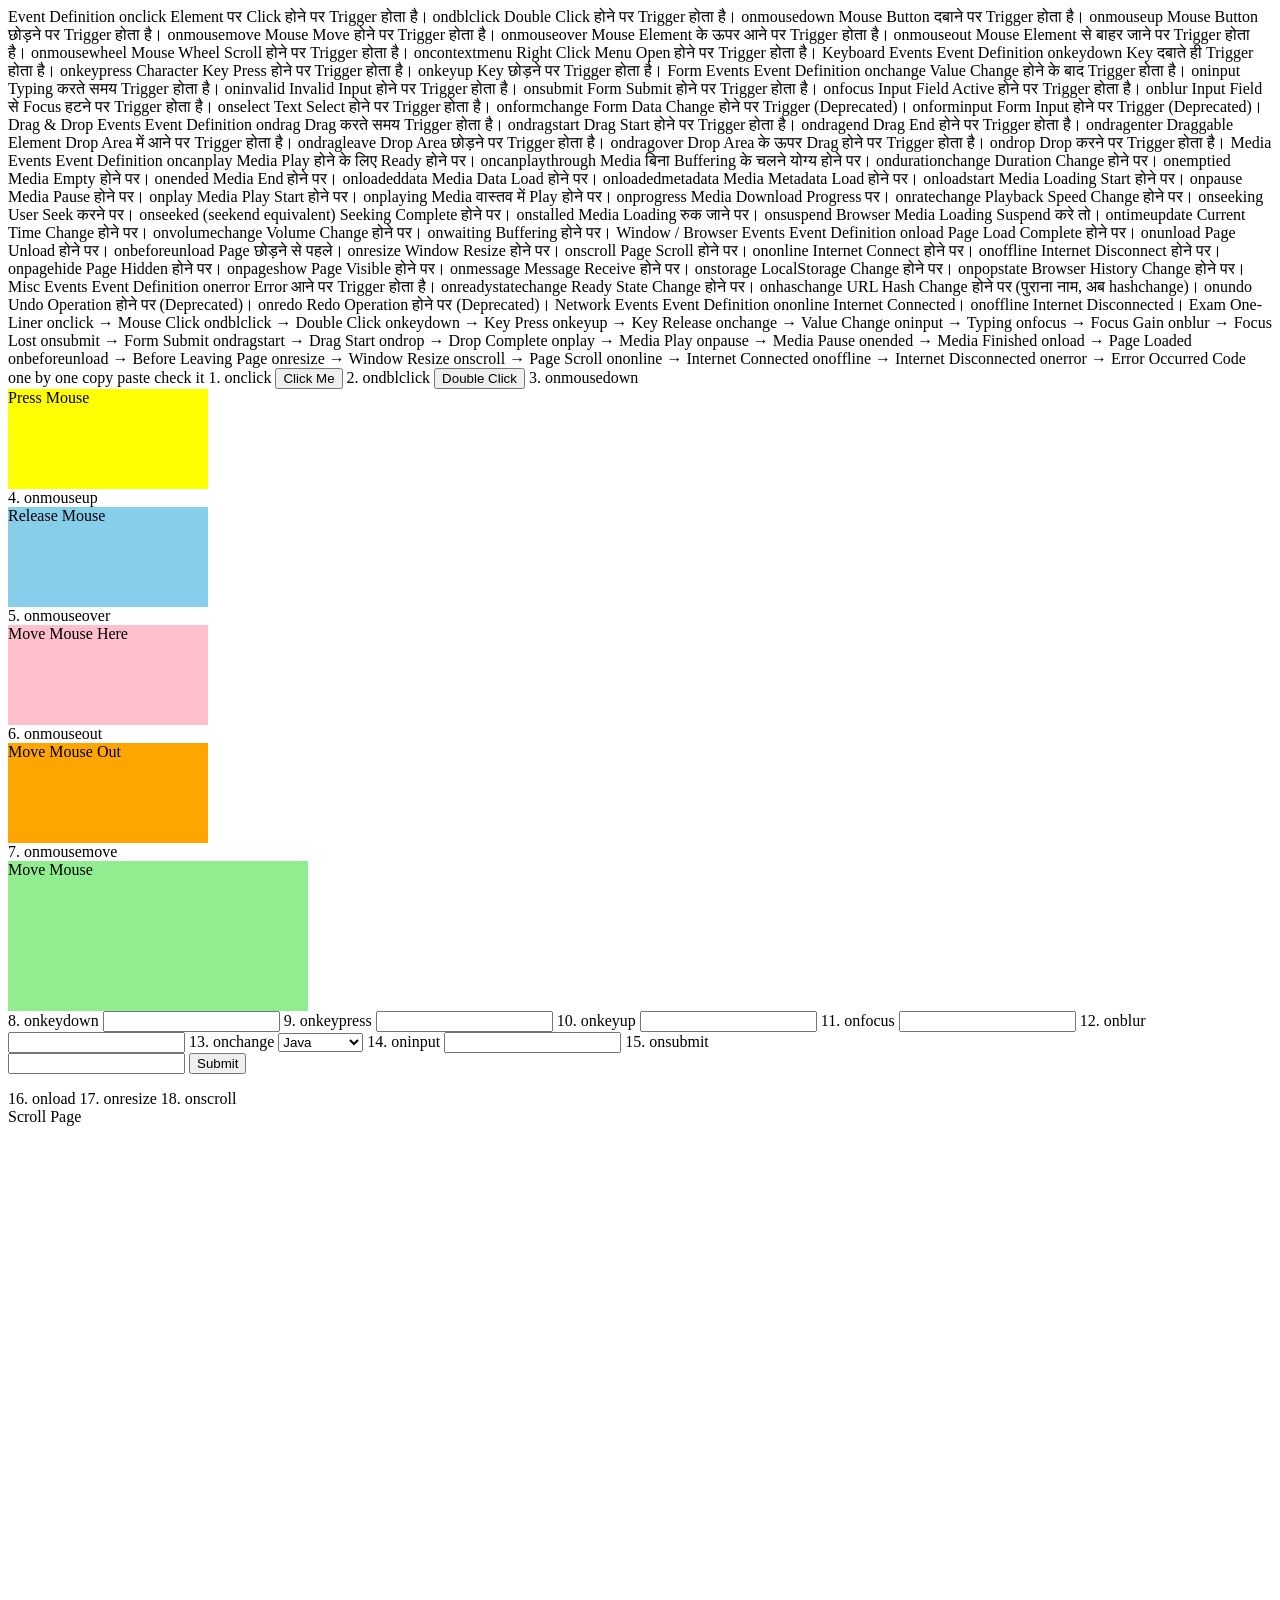
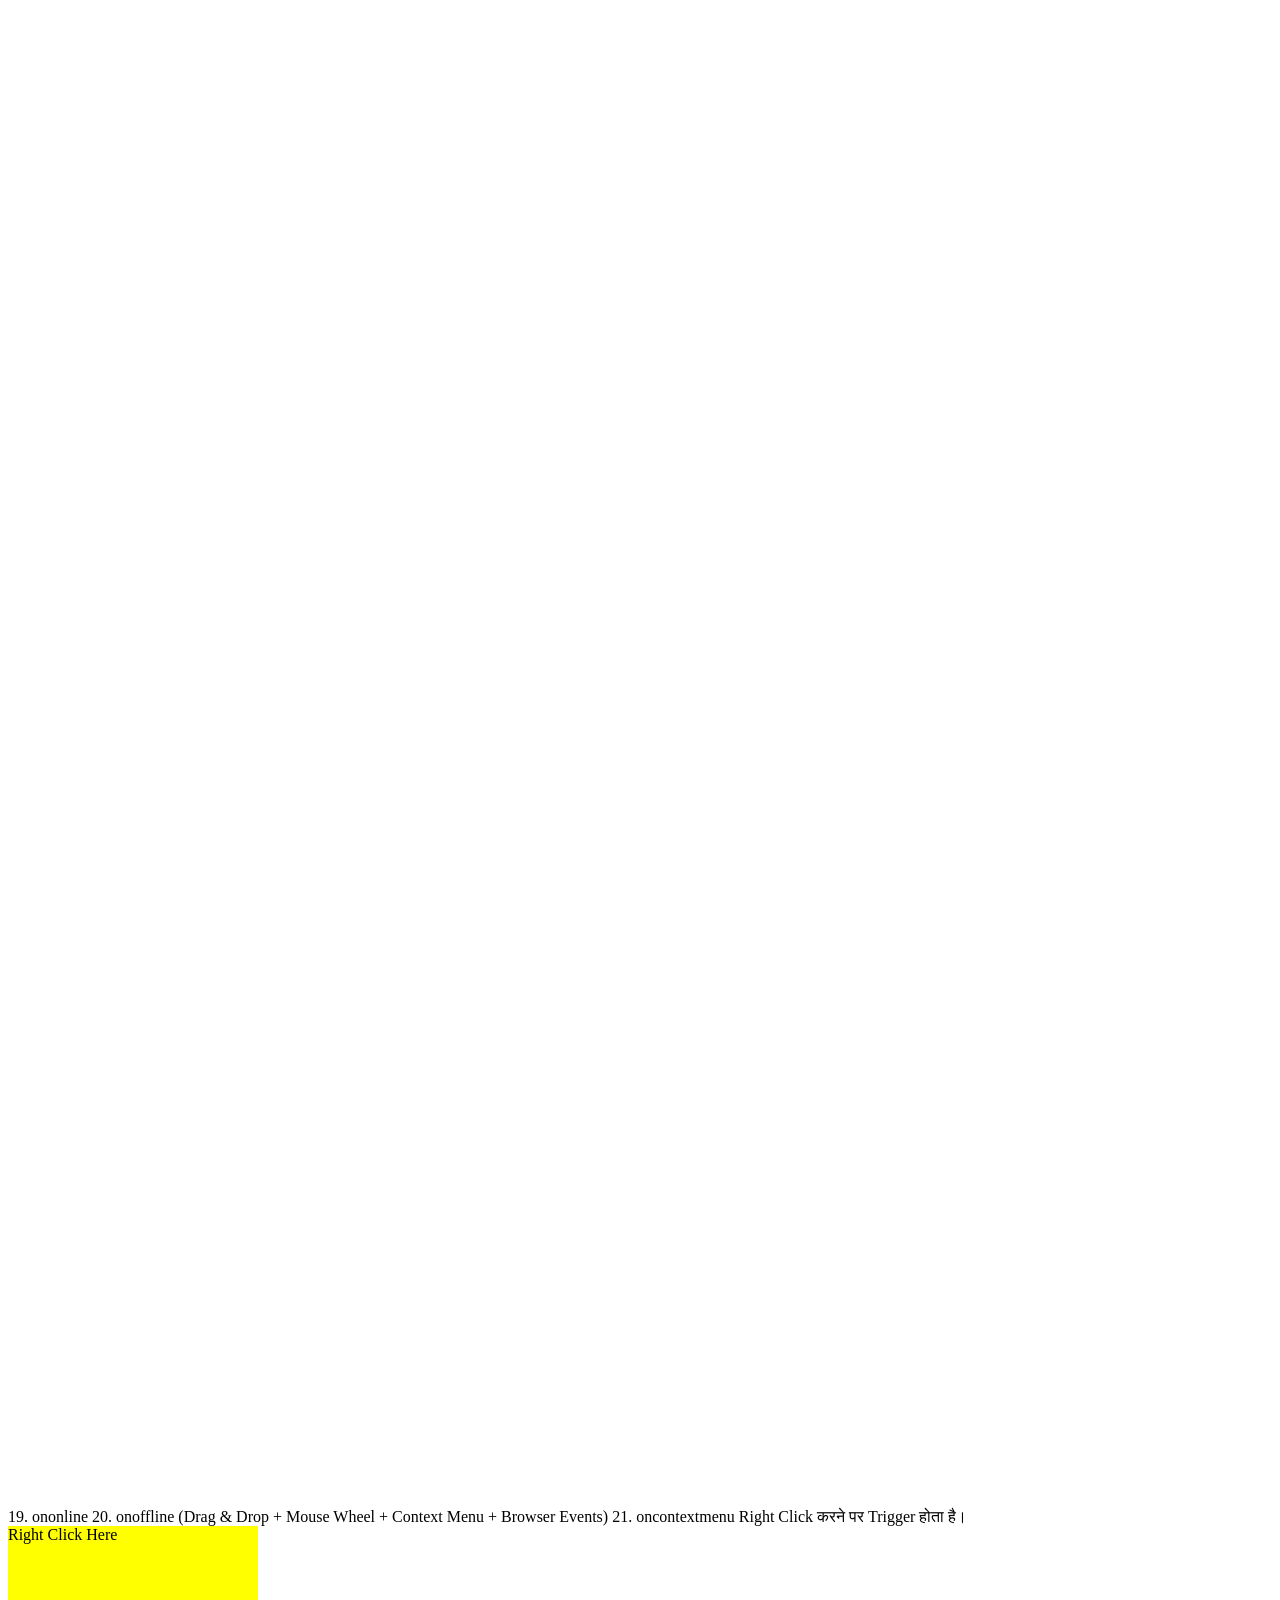
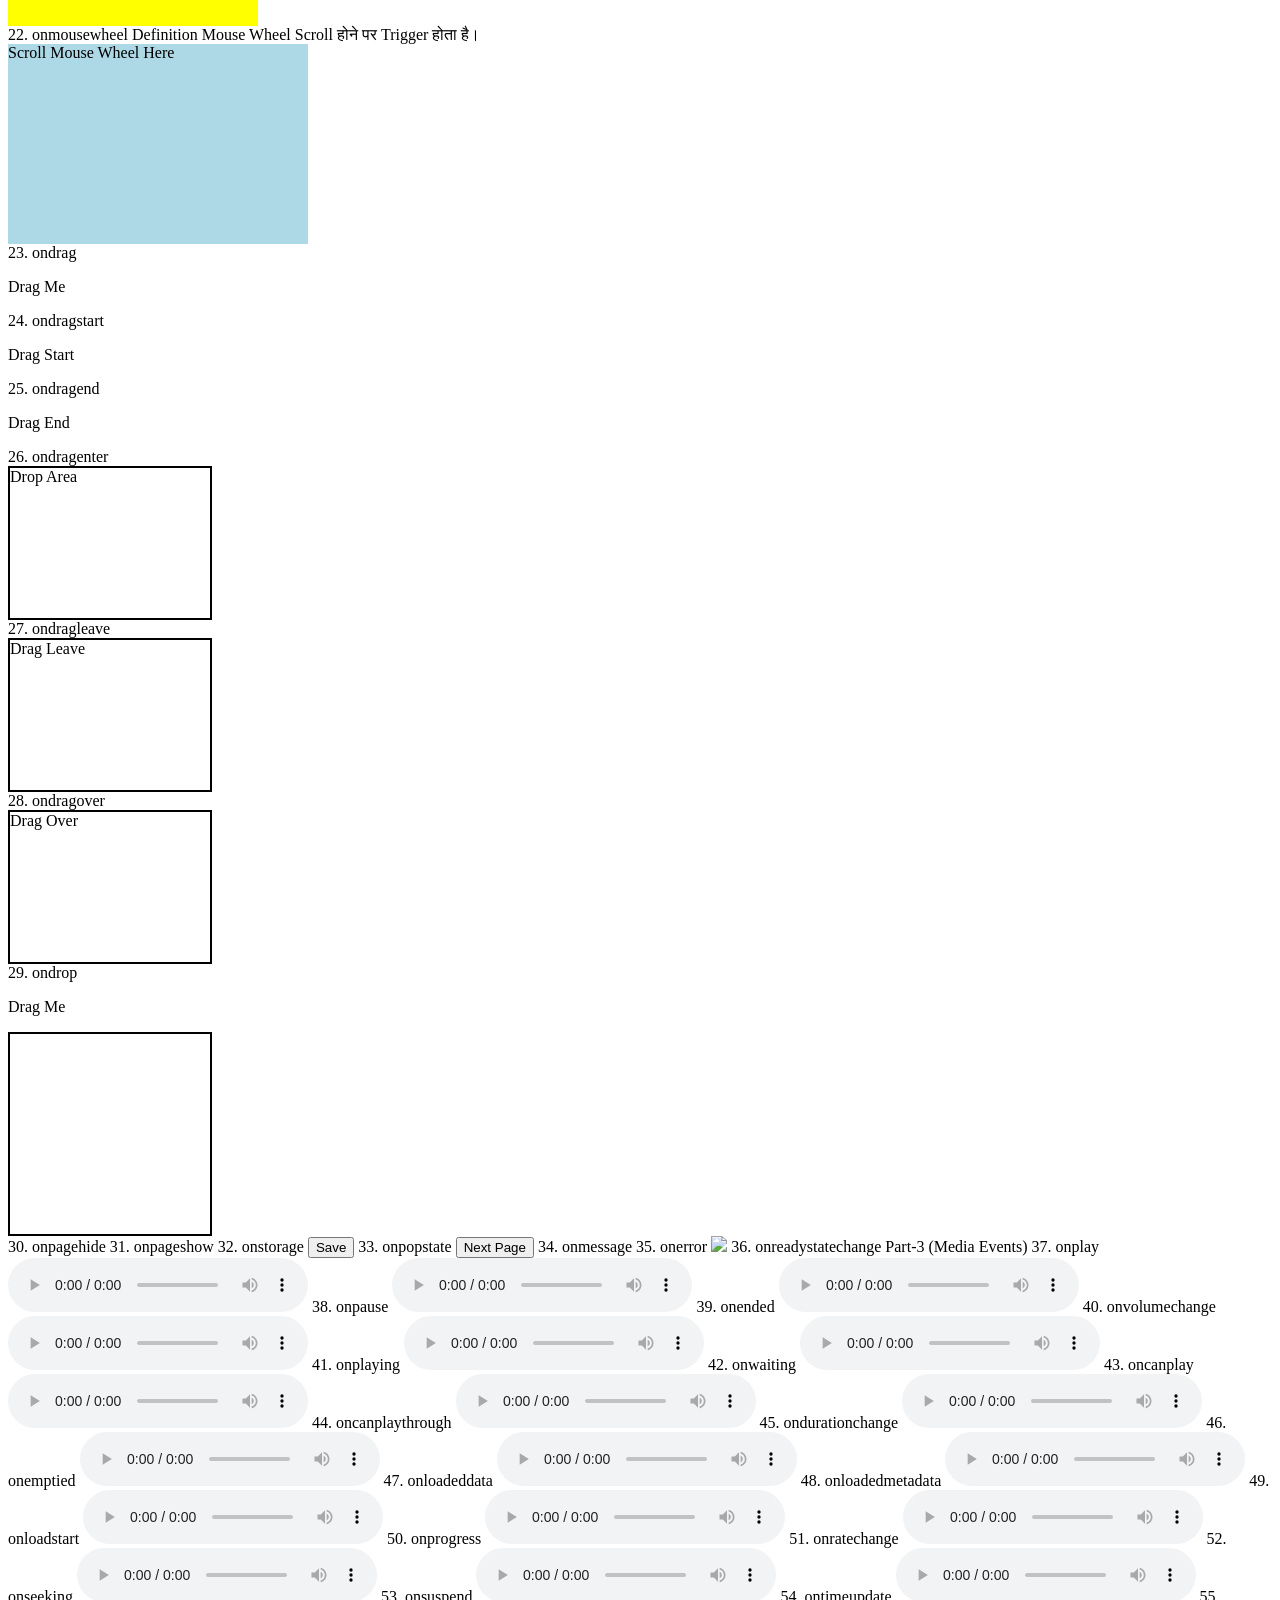
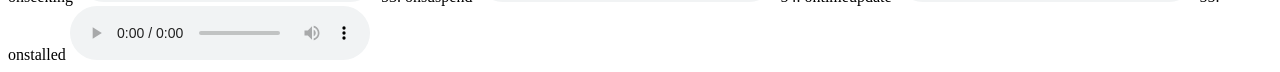
==== event.html @ a3481dbb "five commit" ====
Event	                    Definition
onclick	                    Element पर Click होने पर Trigger होता है।
ondblclick	                Double Click होने पर Trigger होता है।
onmousedown	                Mouse Button दबाने पर Trigger होता है।
onmouseup	                Mouse Button छोड़ने पर Trigger होता है।
onmousemove	                Mouse Move होने पर Trigger होता है।
onmouseover	                Mouse Element के ऊपर आने पर Trigger होता है।
onmouseout	                Mouse Element से बाहर जाने पर Trigger होता है।
onmousewheel	            Mouse Wheel Scroll होने पर Trigger होता है।
oncontextmenu	            Right Click Menu Open होने पर Trigger होता है।

Keyboard Events
Event	                    Definition
onkeydown	                Key दबाते ही Trigger होता है।
onkeypress	                Character Key Press होने पर Trigger होता है।
onkeyup	                    Key छोड़ने पर Trigger होता है।

Form Events
Event	                    Definition
onchange	                Value Change होने के बाद Trigger होता है।
oninput	                    Typing करते समय Trigger होता है।
oninvalid	                Invalid Input होने पर Trigger होता है।
onsubmit	                Form Submit होने पर Trigger होता है।
onfocus	                    Input Field Active होने पर Trigger होता है।
onblur	                    Input Field से Focus हटने पर Trigger होता है।
onselect	                Text Select होने पर Trigger होता है।
onformchange	            Form Data Change होने पर Trigger (Deprecated)।
onforminput	                Form Input होने पर Trigger (Deprecated)।

Drag & Drop Events
Event	                    Definition
ondrag	                    Drag करते समय Trigger होता है।
ondragstart	                Drag Start होने पर Trigger होता है।
ondragend	                Drag End होने पर Trigger होता है।
ondragenter	                Draggable Element Drop Area में आने पर Trigger होता है।
ondragleave	                Drop Area छोड़ने पर Trigger होता है।
ondragover	                Drop Area के ऊपर Drag होने पर Trigger होता है।
ondrop	                    Drop करने पर Trigger होता है।

Media Events
Event	                    Definition
oncanplay	                Media Play होने के लिए Ready होने पर।
oncanplaythrough	        Media बिना Buffering के चलने योग्य होने पर।
ondurationchange	        Duration Change होने पर।
onemptied	                Media Empty होने पर।
onended	                    Media End होने पर।
onloadeddata	            Media Data Load होने पर।
onloadedmetadata	        Media Metadata Load होने पर।
onloadstart	                Media Loading Start होने पर।
onpause	                    Media Pause होने पर।
onplay	                    Media Play Start होने पर।
onplaying	                Media वास्तव में Play होने पर।
onprogress	                Media Download Progress पर।
onratechange	            Playback Speed Change होने पर।
onseeking	                User Seek करने पर।
onseeked                    (seekend equivalent)	Seeking Complete होने पर।
onstalled	                Media Loading रुक जाने पर।
onsuspend	                Browser Media Loading Suspend करे तो।
ontimeupdate	            Current Time Change होने पर।
onvolumechange	            Volume Change होने पर।
onwaiting	                Buffering होने पर।

Window / Browser Events
Event	                    Definition
onload	                    Page Load Complete होने पर।
onunload	                Page Unload होने पर।
onbeforeunload	            Page छोड़ने से पहले।
onresize	                Window Resize होने पर।
onscroll	                Page Scroll होने पर।
ononline	                Internet Connect होने पर।
onoffline	                Internet Disconnect होने पर।
onpagehide	                Page Hidden होने पर।
onpageshow	                Page Visible होने पर।
onmessage	                Message Receive होने पर।
onstorage	                LocalStorage Change होने पर।
onpopstate	                Browser History Change होने पर।

Misc Events
Event	                    Definition
onerror	                    Error आने पर Trigger होता है।
onreadystatechange	        Ready State Change होने पर।
onhaschange	                URL Hash Change होने पर (पुराना नाम, अब hashchange)।
onundo	                    Undo Operation होने पर (Deprecated)।
onredo	                    Redo Operation होने पर (Deprecated)।

Network Events
Event	                    Definition
ononline	                Internet Connected।
onoffline	                Internet Disconnected।

Exam One-Liner

onclick         → Mouse Click
ondblclick      → Double Click
onkeydown       → Key Press
onkeyup         → Key Release
onchange        → Value Change
oninput         → Typing
onfocus         → Focus Gain
onblur          → Focus Lost
onsubmit        → Form Submit
ondragstart     → Drag Start
ondrop          → Drop Complete
onplay          → Media Play
onpause         → Media Pause
onended         → Media Finished
onload          → Page Loaded
onbeforeunload  → Before Leaving Page
onresize        → Window Resize
onscroll        → Page Scroll
ononline        → Internet Connected
onoffline       → Internet Disconnected
onerror         → Error Occurred

Code one by one copy paste check it

1. onclick
<!DOCTYPE html>
<html>
<body>

<button onclick="demo()">
Click Me
</button>

<script>
function demo()
{
    alert("Button Clicked");
}
</script>

</body>
</html>


2. ondblclick
<!DOCTYPE html>
<html>
<body>

<button ondblclick="demo()">
Double Click
</button>

<script>
function demo()
{
    alert("Double Click Fired");
}
</script>

</body>
</html>


3. onmousedown
<!DOCTYPE html>
<html>
<body>

<div onmousedown="demo()"
style="width:200px;height:100px;background:yellow">
Press Mouse
</div>

<script>
function demo()
{
    alert("Mouse Down");
}
</script>

</body>
</html>


4. onmouseup
<!DOCTYPE html>
<html>
<body>

<div onmouseup="demo()"
style="width:200px;height:100px;background:skyblue">
Release Mouse
</div>

<script>
function demo()
{
    alert("Mouse Up");
}
</script>

</body>
</html>


5. onmouseover
<!DOCTYPE html>
<html>
<body>

<div onmouseover="demo()"
style="width:200px;height:100px;background:pink">
Move Mouse Here
</div>

<script>
function demo()
{
    alert("Mouse Over");
}
</script>

</body>
</html>


6. onmouseout
<!DOCTYPE html>
<html>
<body>

<div onmouseout="demo()"
style="width:200px;height:100px;background:orange">
Move Mouse Out
</div>

<script>
function demo()
{
    alert("Mouse Out");
}
</script>

</body>
</html>


7. onmousemove
<!DOCTYPE html>
<html>
<body>

<div onmousemove="demo()"
style="width:300px;height:150px;background:lightgreen">
Move Mouse
</div>

<script>
function demo()
{
    console.log("Mouse Moving");
}
</script>

</body>
</html>


8. onkeydown
<!DOCTYPE html>
<html>
<body>

<input type="text"
onkeydown="demo()">

<script>
function demo()
{
    console.log("Key Down");
}
</script>

</body>
</html>


9. onkeypress
<!DOCTYPE html>
<html>
<body>

<input type="text"
onkeypress="demo()">

<script>
function demo()
{
    console.log("Key Press");
}
</script>

</body>
</html>


10. onkeyup
<!DOCTYPE html>
<html>
<body>

<input type="text"
onkeyup="demo()">

<script>
function demo()
{
    console.log("Key Up");
}
</script>

</body>
</html>


11. onfocus
<!DOCTYPE html>
<html>
<body>

<input type="text"
onfocus="demo()">

<script>
function demo()
{
    alert("Input Focused");
}
</script>

</body>
</html>


12. onblur
<!DOCTYPE html>
<html>
<body>

<input type="text"
onblur="demo()">

<script>
function demo()
{
    alert("Focus Lost");
}
</script>

</body>
</html>


13. onchange
<!DOCTYPE html>
<html>
<body>

<select onchange="demo()">

<option>Java</option>
<option>Python</option>
<option>JavaScript</option>

</select>

<script>
function demo()
{
    alert("Value Changed");
}
</script>

</body>
</html>


14. oninput
<!DOCTYPE html>
<html>
<body>

<input type="text"
oninput="demo()">

<script>
function demo()
{
    console.log("Typing...");
}
</script>

</body>
</html>


15. onsubmit
<!DOCTYPE html>
<html>
<body>

<form onsubmit="return demo()">

<input type="text">

<input type="submit">

</form>

<script>
function demo()
{
    alert("Form Submitted");
    return false;
}
</script>

</body>
</html>


16. onload
<!DOCTYPE html>
<html>

<body onload="demo()">

<script>

function demo()
{
    alert("Page Loaded");
}

</script>

</body>
</html>


17. onresize
<!DOCTYPE html>
<html>

<body onresize="demo()">

<script>

function demo()
{
    console.log("Window Resized");
}

</script>

</body>
</html>


18. onscroll
<!DOCTYPE html>
<html>

<body onscroll="demo()">

<div style="height:2000px">
Scroll Page
</div>

<script>

function demo()
{
    console.log("Scrolling");
}

</script>

</body>
</html>


19. ononline
<!DOCTYPE html>
<html>
<body>

<script>

window.addEventListener("online",function()
{
    alert("Internet Connected");
});

</script>

</body>
</html>


20. onoffline
<!DOCTYPE html>
<html>
<body>

<script>

window.addEventListener("offline",function()
{
    alert("Internet Disconnected");
});

</script>

</body>
</html>




(Drag & Drop + Mouse Wheel + Context Menu + Browser Events)

21. oncontextmenu

Right Click करने पर Trigger होता है।

<!DOCTYPE html>
<html>
<body>

<div oncontextmenu="demo();return false;"
style="width:250px;height:100px;background:yellow">

Right Click Here

</div>

<script>

function demo()
{
    alert("Right Click Detected");
}

</script>

</body>
</html>


22. onmousewheel
Definition

Mouse Wheel Scroll होने पर Trigger होता है।

<!DOCTYPE html>
<html>
<body>

<div onmousewheel="demo()"
style="width:300px;height:200px;background:lightblue">

Scroll Mouse Wheel Here

</div>

<script>

function demo()
{
    console.log("Mouse Wheel Used");
}

</script>

</body>
</html>


23. ondrag
<!DOCTYPE html>
<html>
<body>

<p draggable="true" ondrag="demo()">

Drag Me

</p>

<script>

function demo()
{
    console.log("Dragging");
}

</script>

</body>
</html>


24. ondragstart
<!DOCTYPE html>
<html>
<body>

<p draggable="true" ondragstart="demo()">

Drag Start

</p>

<script>

function demo()
{
    alert("Drag Started");
}

</script>

</body>
</html>


25. ondragend
<!DOCTYPE html>
<html>
<body>

<p draggable="true" ondragend="demo()">

Drag End

</p>

<script>

function demo()
{
    alert("Drag Ended");
}

</script>

</body>
</html>


26. ondragenter
<!DOCTYPE html>
<html>
<body>

<div ondragenter="demo()"
style="width:200px;height:150px;border:2px solid">

Drop Area

</div>

<script>

function demo()
{
    alert("Drag Enter");
}

</script>

</body>
</html>


27. ondragleave
<!DOCTYPE html>
<html>
<body>

<div ondragleave="demo()"
style="width:200px;height:150px;border:2px solid">

Drag Leave

</div>

<script>

function demo()
{
    alert("Drag Leave");
}

</script>

</body>
</html>


28. ondragover
<!DOCTYPE html>
<html>
<body>

<div ondragover="demo()"
style="width:200px;height:150px;border:2px solid">

Drag Over

</div>

<script>

function demo()
{
    console.log("Dragging Over");
}

</script>

</body>
</html>


29. ondrop
<!DOCTYPE html>
<html>
<body>

<p id="drag1"
draggable="true"
ondragstart="drag(event)">
Drag Me
</p>

<div
ondrop="drop(event)"
ondragover="allow(event)"
style="width:200px;height:200px;border:2px solid">
</div>

<script>

function allow(ev)
{
    ev.preventDefault();
}

function drag(ev)
{
    ev.dataTransfer.setData("text",ev.target.id);
}

function drop(ev)
{
    ev.preventDefault();

    var data=
    ev.dataTransfer.getData("text");

    ev.target.appendChild(
    document.getElementById(data));

    alert("Dropped");
}

</script>

</body>
</html>


30. onpagehide
<!DOCTYPE html>
<html>
<body>

<script>

window.onpagehide=function()
{
    console.log("Page Hidden");
}

</script>

</body>
</html>


31. onpageshow
<!DOCTYPE html>
<html>
<body>

<script>

window.onpageshow=function()
{
    alert("Page Visible");
}

</script>

</body>
</html>


32. onstorage
<!DOCTYPE html>
<html>
<body>

<button onclick="saveData()">

Save

</button>

<script>

function saveData()
{
    localStorage.setItem("name","Adil");
}

window.onstorage=function()
{
    alert("Storage Changed");
}

</script>

</body>
</html>


33. onpopstate
<!DOCTYPE html>
<html>
<body>

<button onclick="history.pushState({},'', '?page=2')">

Next Page

</button>

<script>

window.onpopstate=function()
{
    alert("History Changed");
}

</script>

</body>
</html>


34. onmessage
<!DOCTYPE html>
<html>
<body>

<script>

window.onmessage=function(event)
{
    alert(event.data);
}

window.postMessage(
"Hello Message Event",
"*"
);

</script>

</body>
</html>


35. onerror
<!DOCTYPE html>
<html>
<body>

<img src="wrong.jpg"
onerror="demo()">

<script>

function demo()
{
    alert("Image Not Found");
}

</script>

</body>
</html>


36. onreadystatechange
<!DOCTYPE html>
<html>
<body>

<script>

document.onreadystatechange=function()
{
    console.log(
    document.readyState
    );
}

</script>

</body>
</html>


Part-3 (Media Events)
37. onplay
<!DOCTYPE html>
<html>
<body>

<audio controls onplay="demo()">

<source src="song.mp3">

</audio>

<script>

function demo()
{
    alert("Audio Started");
}

</script>

</body>
</html>


38. onpause
<!DOCTYPE html>
<html>
<body>

<audio controls onpause="demo()">

<source src="song.mp3">

</audio>

<script>

function demo()
{
    alert("Audio Paused");
}

</script>

</body>
</html>


39. onended
<audio controls onended="demo()">
<source src="song.mp3">
</audio>

<script>
function demo()
{
alert("Audio Ended");
}
</script>
40. onvolumechange
<audio controls onvolumechange="demo()">
<source src="song.mp3">
</audio>

<script>
function demo()
{
alert("Volume Changed");
}
</script>
41. onplaying
<audio controls onplaying="demo()">
<source src="song.mp3">
</audio>

<script>
function demo()
{
alert("Audio Playing");
}
</script>
42. onwaiting
<audio controls onwaiting="demo()">
<source src="song.mp3">
</audio>

<script>
function demo()
{
alert("Buffering...");
}
</script>
43. oncanplay
<audio controls oncanplay="demo()">
<source src="song.mp3">
</audio>

<script>
function demo()
{
alert("Ready To Play");
}
</script>
44. oncanplaythrough
<audio controls oncanplaythrough="demo()">
<source src="song.mp3">
</audio>

<script>
function demo()
{
alert("Can Play Complete");
}
</script>
45. ondurationchange
<audio controls ondurationchange="demo()">
<source src="song.mp3">
</audio>

<script>
function demo()
{
alert("Duration Changed");
}
</script>
46. onemptied
<audio controls onemptied="demo()">
<source src="song.mp3">
</audio>

<script>
function demo()
{
alert("Media Emptied");
}
</script>
47. onloadeddata
<audio controls onloadeddata="demo()">
<source src="song.mp3">
</audio>

<script>
function demo()
{
alert("Data Loaded");
}
</script>
48. onloadedmetadata
<audio controls onloadedmetadata="demo()">
<source src="song.mp3">
</audio>

<script>
function demo()
{
alert("Metadata Loaded");
}
</script>
49. onloadstart
<audio controls onloadstart="demo()">
<source src="song.mp3">
</audio>

<script>
function demo()
{
alert("Loading Started");
}
</script>
50. onprogress
<audio controls onprogress="demo()">
<source src="song.mp3">
</audio>

<script>
function demo()
{
console.log("Loading Progress");
}
</script>
51. onratechange
<audio controls onratechange="demo()">
<source src="song.mp3">
</audio>

<script>
function demo()
{
alert("Speed Changed");
}
</script>
52. onseeking
<audio controls onseeking="demo()">
<source src="song.mp3">
</audio>

<script>
function demo()
{
alert("Seeking");
}
</script>
53. onsuspend
<audio controls onsuspend="demo()">
<source src="song.mp3">
</audio>

<script>
function demo()
{
alert("Loading Suspended");
}
</script>
54. ontimeupdate
<audio controls ontimeupdate="demo()">
<source src="song.mp3">
</audio>

<script>
function demo()
{
console.log("Time Updated");
}
</script>
55. onstalled
<audio controls onstalled="demo()">
<source src="song.mp3">
</audio>

<script>
function demo()
{
alert("Loading Stalled");
}
</script>
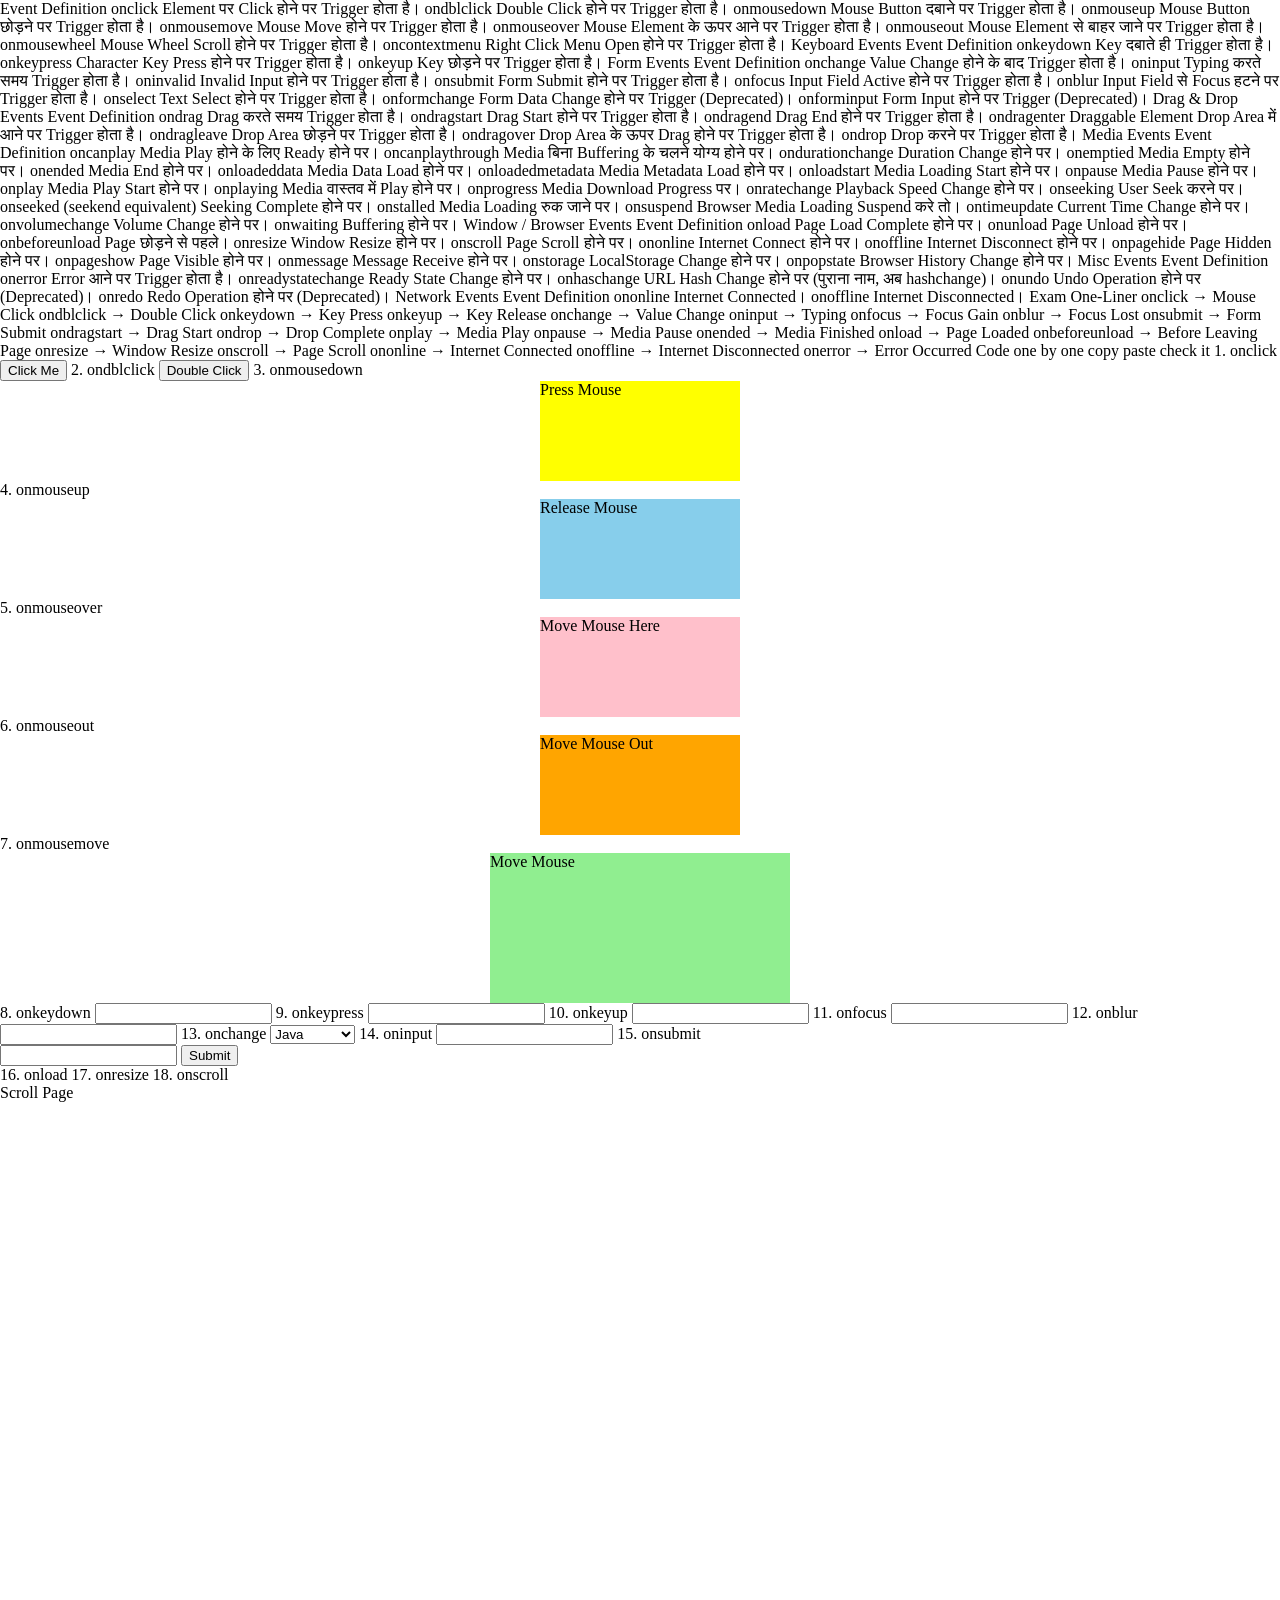
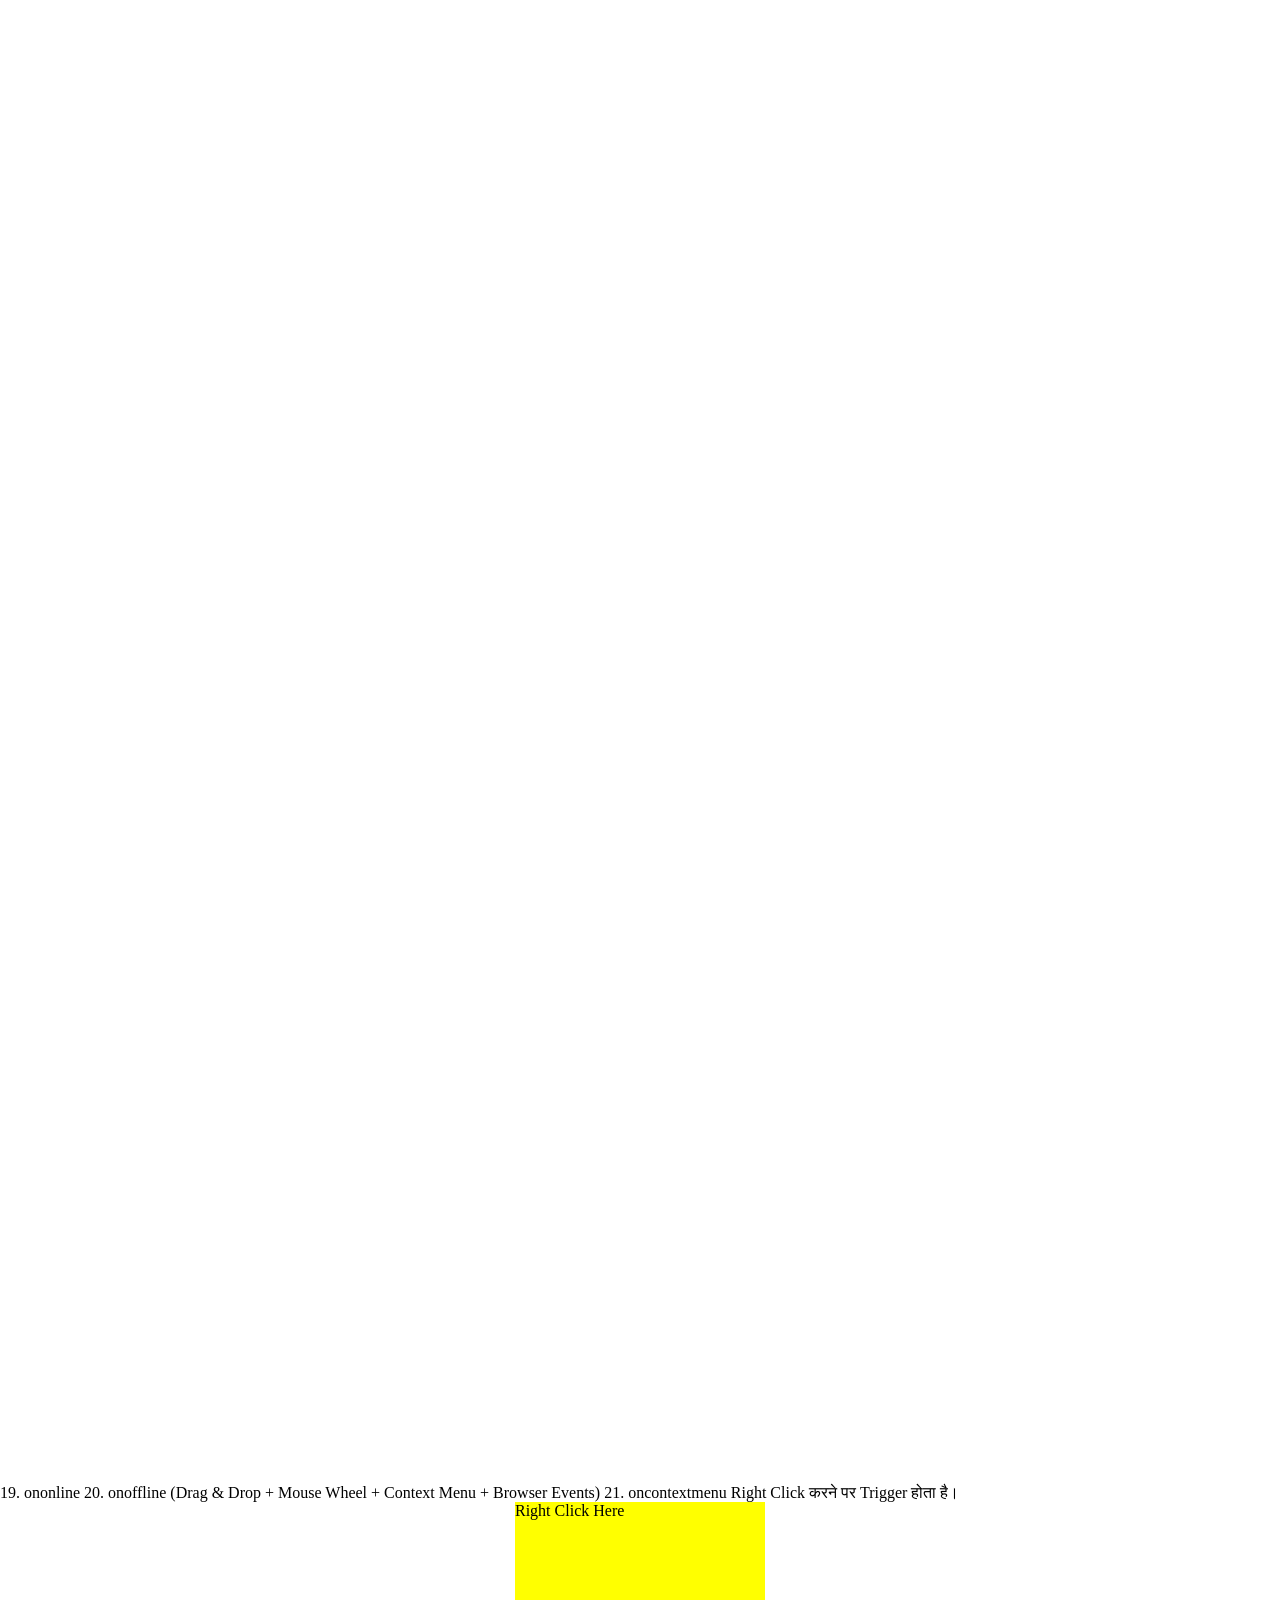
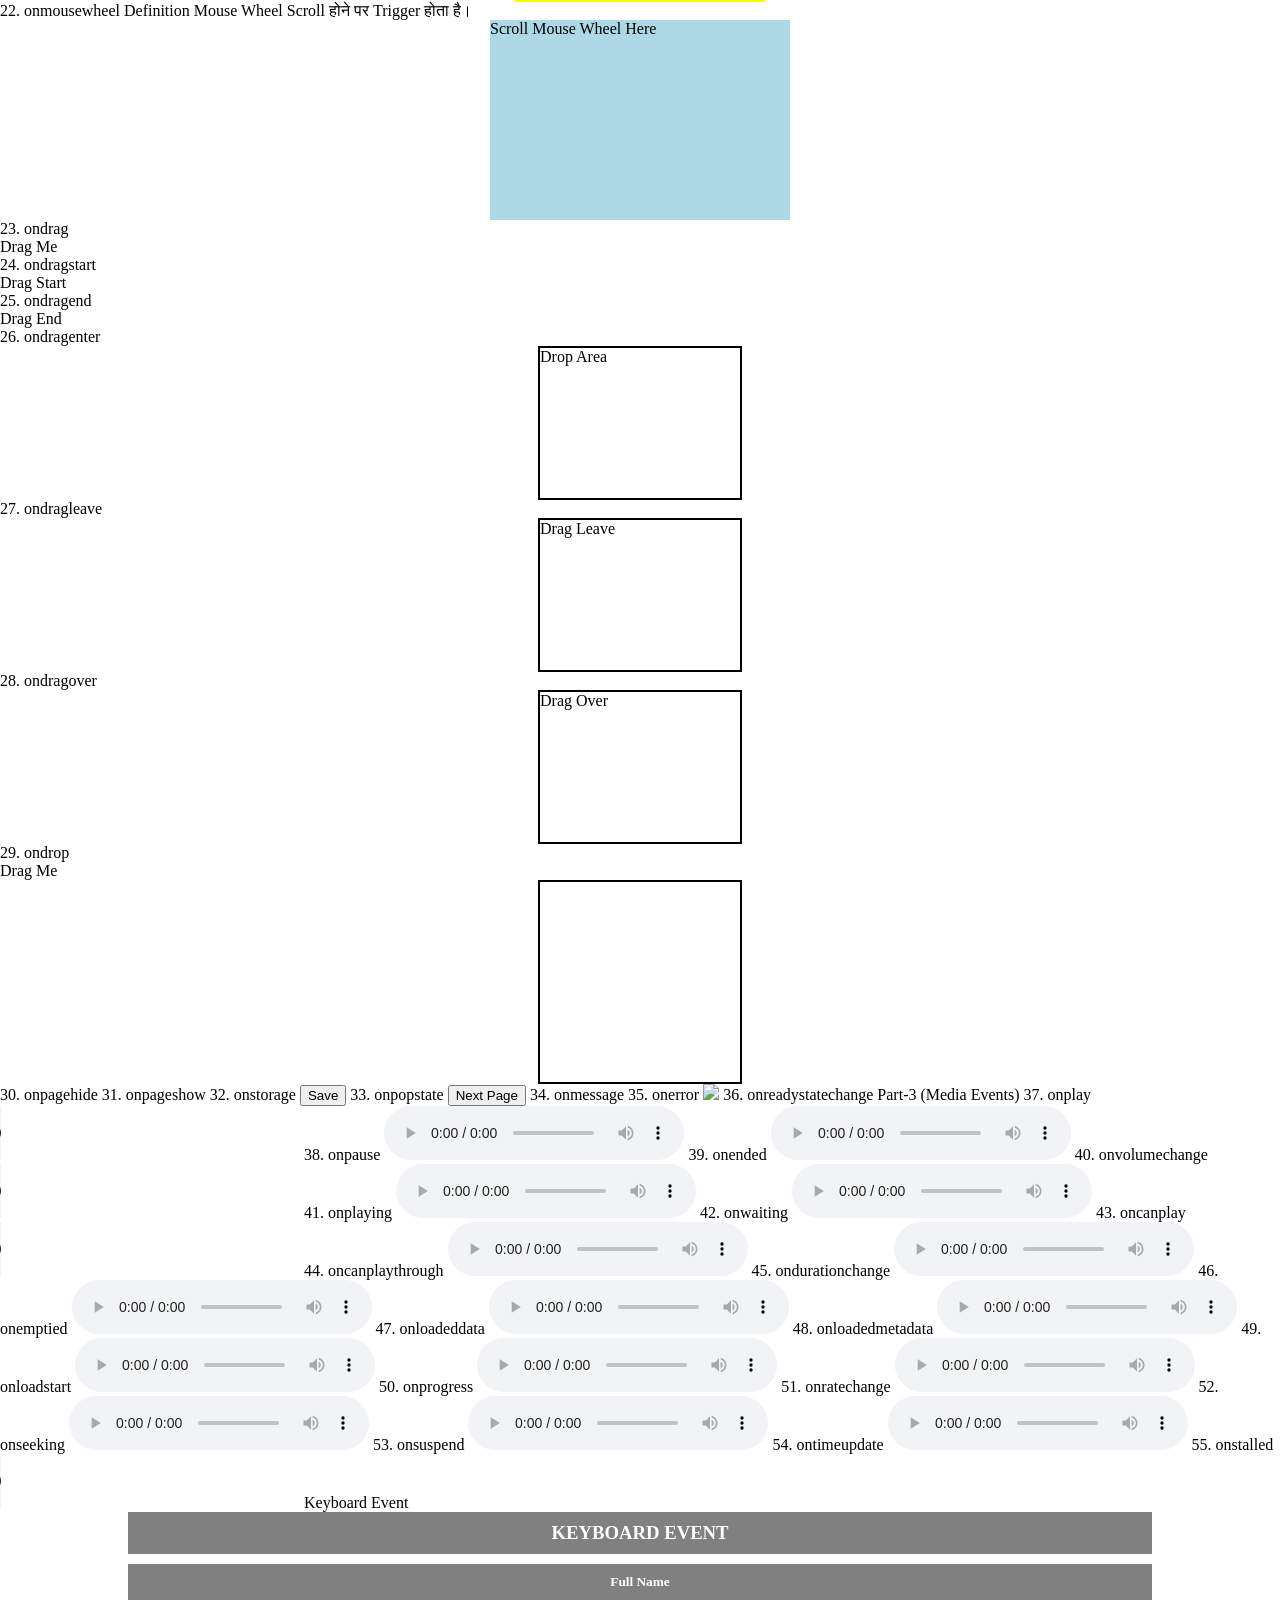
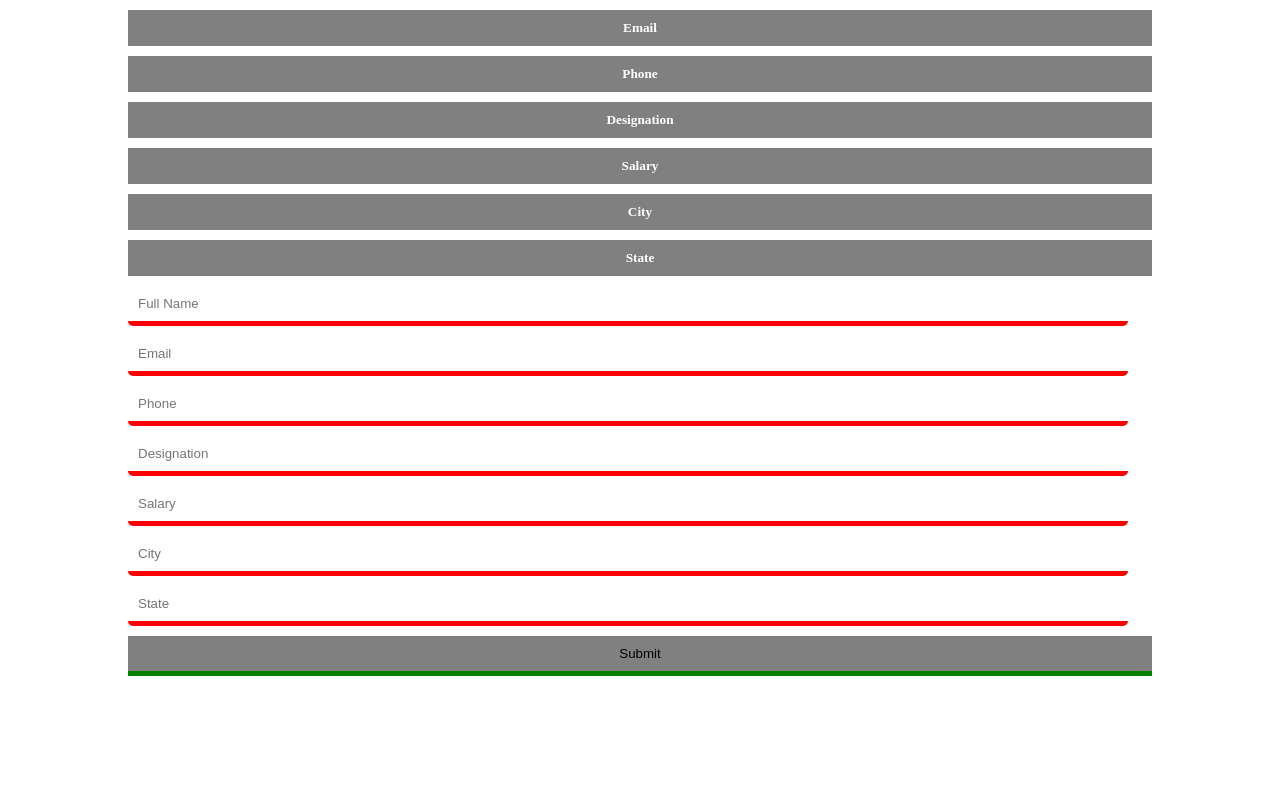
==== commit 9418dc1d: "Implement keyboard event functions in event.html Added keyboard event handling for input fields." ====
--- a/event.html
+++ b/event.html
@@ -1163,4 +1163,92 @@
 {
 alert("Loading Stalled");
 }
-</script>+</script>
+Keyboard Event
+<!DOCTYPE html>
+<html lang="en">
+<head>
+    <meta charset="UTF-8">
+    <meta name="viewport" content="width=device-width, initial-scale=1.0">
+    <title>Document</title>
+    <style>
+        *{
+            margin:auto;
+        }
+        .main{
+            width:100vw;height:100vh;
+        }
+        .center{
+            width:80%;margin: auto;
+        }
+        .center h3,h5{
+            background-color: gray;text-align: center;
+            color:white;padding:10px;margin-bottom:10px;
+        }
+        .center input{
+            width:97.7%;padding:10px;margin-bottom: 10px;
+            border:none;
+            border-bottom: 5px solid red;
+            border-radius: 5px;
+        } 
+        .center button{
+            width:100%;padding:10px;background-color: gray;border:none;border-bottom: 5px solid green;
+        }
+        .center input:focus{
+            outline: none;
+        }
+    </style>
+</head>
+<body>
+    <div class="main">
+        <div class="center">
+            <h3>KEYBOARD EVENT</h3>
+            <h5 id="hname">Full Name</h5>
+            <h5 id="hemail">Email</h5>
+            <h5 id="hphone">Phone</h5>
+            <h5 id="hdesignation">Designation</h5>
+            <h5 id="hsalary">Salary</h5>
+            <h5 id="hcity">City</h5>
+            <h5 id="hstate">State</h5>
+
+            <input type="text"name="name"id="name"placeholder="Full Name"onkeydown="fun1(event)"onkeypress="fun2(event)"onkeyup="fun3(event)">
+            <input type="email" name="email" id="email" placeholder="Email" onkeydown="fun1(event)" onkeypress="fun2(event)" onkeyup="fun3(event)">
+            <input type="text" name="phone" id="phone" placeholder="Phone" onkeydown="fun1(event)" onkeypress="fun2(event)" onkeyup="fun3(event)">
+            <input type="text" name="designation" id="designation" placeholder="Designation" onkeydown="fun1(event)" onkeypress="fun2(event)" onkeyup="fun3(event)">
+            <input type="number" name="salary" id="salary" placeholder="Salary" onkeydown="fun1(event)" onkeypress="fun2(event)" onkeyup="fun3(event)">
+            <input type="text" name="city" id="city" placeholder="City" onkeydown="fun1(event)" onkeypress="fun2(event)" onkeyup="fun3(event)">
+            <input type="text" name="state" id="state" placeholder="State" onkeydown="fun1(event)" onkeypress="fun2(event)" onkeyup="fun3(event)">
+            <button onclick="submit()">Submit</button>
+        </div>
+    </div>
+    <script>
+        function fun1(event){
+            let input=document.getElementById(event.target.id)
+            input.style.backgroundColor="purple"
+        }
+        function fun2(event){
+            let input=document.getElementById(event.target.id)
+            input.style.backgroundColor="lightpink"
+        }
+        function fun3(event){
+            let input=document.getElementById(event.target.id)
+            let heading=document.getElementById("h"+event.target.id)
+
+            input.style.backgroundColor="red"
+            console.log(event.target.value)
+            heading.innerHTML=`${input.placeholder}:${input.value}`
+        }
+        function submit(){
+            alert(`
+                Name                            :${document.getElementById("name").value} 
+                Email                           :${document.getElementById("email").value} 
+                Phone                           :${document.getElementById("phone").value} 
+                Designation                     :${document.getElementById("designation").value} 
+                Salary                          :${document.getElementById("salary").value} 
+                City                            :${document.getElementById("city").value} 
+                State                           :${document.getElementById("state").value}    
+                `)
+        }
+    </script>
+</body>
+</html>
